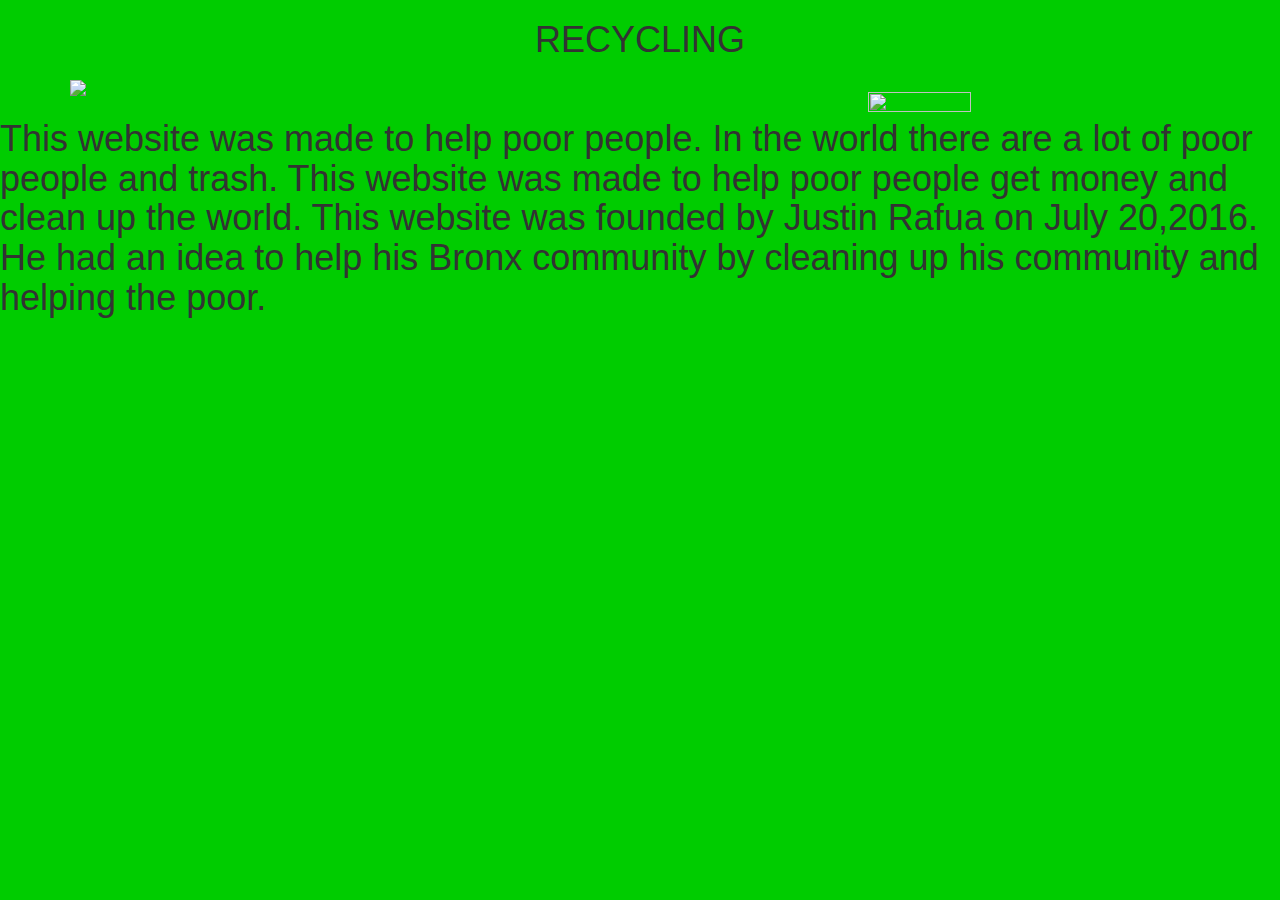
==== final_project/index.html @ 897be4b7 "Add files via upload" ====
<!DOCTYPE html>
<html>
<head>
<link rel="stylesheet" href="https://maxcdn.bootstrapcdn.com/bootstrap/3.3.7/css/bootstrap.min.css" integrity="sha384-BVYiiSIFeK1dGmJRAkycuHAHRg32OmUcww7on3RYdg4Va+PmSTsz/K68vbdEjh4u" crossorigin="anonymous">
	<title>RECYCLING HOME PAGE</title>
	
	<style type="text/css">
		body{
			background-color:#00cc00;
		}
	</style>

</head>
<body>
<h1 style="text-align: center;">RECYCLING<h1> 

<div class="container">
<img  class="pull-right" src="https://upload.wikimedia.org/wikipedia/commons/thumb/4/44/Recycle001.svg/2000px-Recycle001.svg.png" width="30%"; height="40%"><img class="pull-left" src="https://albanydeptford.files.wordpress.com/2014/05/keep-calm-and-reduce-reuse-recycle-34.png" width="300px; height=300px" >
</div>

<p> This website was made to help poor people. In the world there are a lot of poor people and trash. This website was made to help poor people get money and clean up the world. This website was founded by Justin Rafua on July 20,2016. He had an idea to help his Bronx community by cleaning up his community and helping the poor. </p>
</body>
</html>
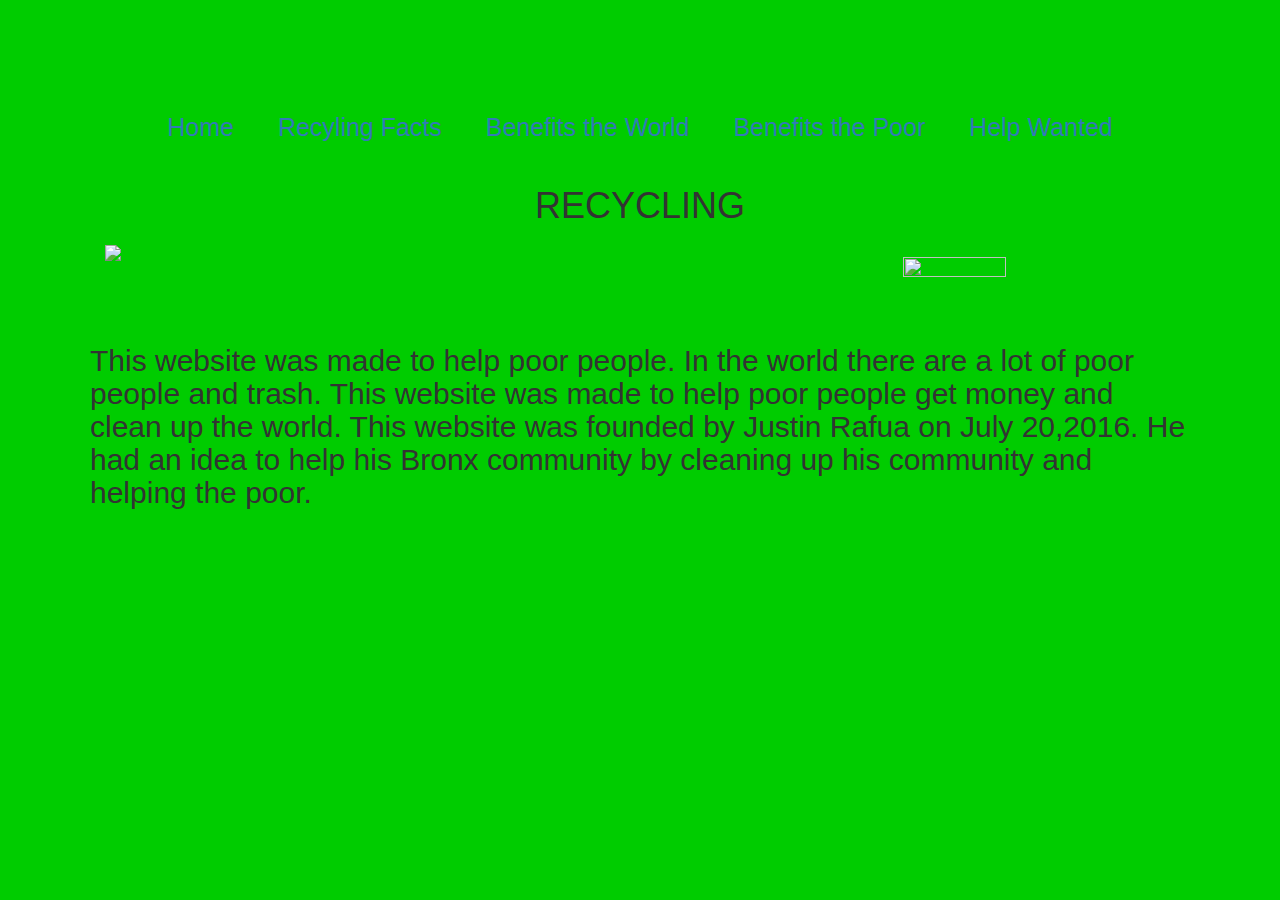
==== commit b4d28953: "Protfolio and Fianial Projects" ====
--- a/final_project/index.html
+++ b/final_project/index.html
@@ -11,13 +11,39 @@
 	</style>
 
 </head>
+<style>
+
+	body{
+ 		margin: 90px;
+
+	}
+	ul {
+		list-style: none;
+		margin: 0;
+		padding: 20px;
+		text-align: center;
+	}
+	li {
+		display: inline;
+		padding: 20px;
+		font-size: 25px;
+	}
+</style>
+<body>    
+    <ul>
+      <li><a href="index.html">Home</a></li>
+      <li><a href="info.html">Recyling Facts</a></li>
+      <li><a href="helps_the_world.html">Benefits the World</a></li> 
+      <li><a href="helps_the_poor.html">Benefits the Poor</a></li> 
+      <li><a href="learn.html">Help Wanted</a></li>
+    </ul>
 <body>
 <h1 style="text-align: center;">RECYCLING<h1> 
 
 <div class="container">
 <img  class="pull-right" src="https://upload.wikimedia.org/wikipedia/commons/thumb/4/44/Recycle001.svg/2000px-Recycle001.svg.png" width="30%"; height="40%"><img class="pull-left" src="https://albanydeptford.files.wordpress.com/2014/05/keep-calm-and-reduce-reuse-recycle-34.png" width="300px; height=300px" >
 </div>
-
-<p> This website was made to help poor people. In the world there are a lot of poor people and trash. This website was made to help poor people get money and clean up the world. This website was founded by Justin Rafua on July 20,2016. He had an idea to help his Bronx community by cleaning up his community and helping the poor. </p>
+<br>
+<h2> This website was made to help poor people. In the world there are a lot of poor people and trash. This website was made to help poor people get money and clean up the world. This website was founded by Justin Rafua on July 20,2016. He had an idea to help his Bronx community by cleaning up his community and helping the poor. </h2>
 </body>
 </html>